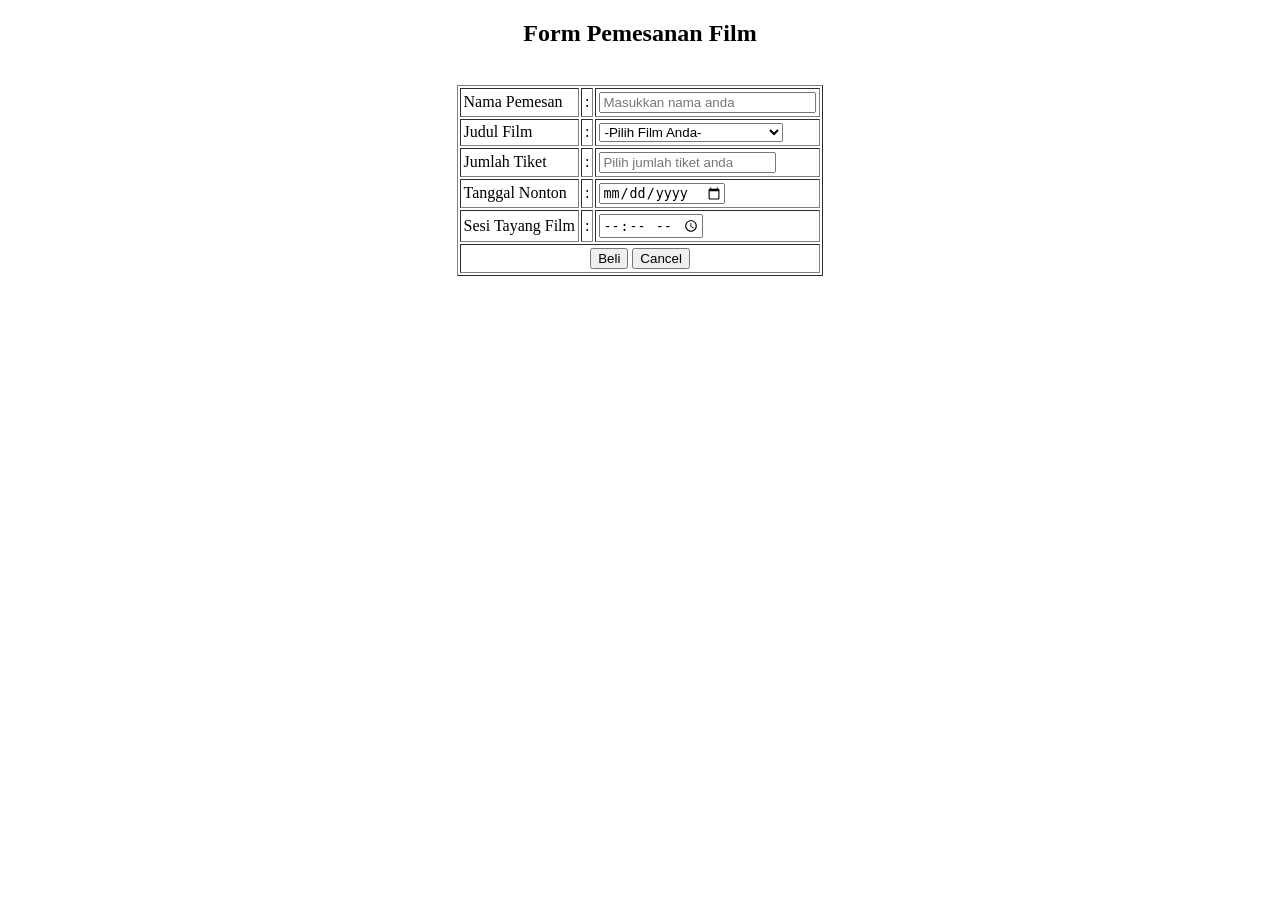
==== index.html @ 1010d68e "Add files via upload" ====
<!DOCTYPE html>
<html lang="en">
<head>
    <meta charset="UTF-8">
    <meta name="viewport" content="width=device-width, initial-scale=1.0">
    <title>Form Pemesanan Tiket</title>
</head>
<body>
    
<h2 align="center">Form Pemesanan Film</h2> <br>

<form action="tiket.php" method="post">
    <table border="1" cellpadding="3" align="center">
        <tr>
            <td>Nama Pemesan</td>
            <td>:</td>
            <td><input type="text" name="Nama_Pemesan" placeholder="Masukkan nama anda" size="25" required></td>
        </tr>

        <tr>
            <td>Judul Film</td>
            <td>:</td>
            <td>
                <select name="Judul_Film" required>
                    <option value="">-Pilih Film Anda-</option>
                    <option value="Dune Part Three">Dune Part Three</option>
                    <option value="Avengers Doomsday">Avengers Doomsday</option>
                    <option value="The Odyssey">The Odyssey</option>
                    <option value="Spiderman Brand New Day">Spiderman Brand New Day</option>
                </select>
            </td>
        </tr>

        <tr>
            <td>Jumlah Tiket</td>
            <td>:</td>
            <td><input type="number" name="Jumlah_Tiket" min="1" placeholder="Pilih jumlah tiket anda" size="25" required></td>
        </tr>

        <tr>
            <td>Tanggal Nonton</td>
            <td>:</td>
            <td><input type="date" name="Tanggal_Nonton" size="25" required></td>
        </tr>

        <tr>
            <td>Sesi Tayang Film</td>
            <td>:</td>
            <td><input type="time" name="Sesi_Tayang_Film"></td>
        </tr>

        <tr>
            <td align="center" colspan="3">
                <button type="submit">Beli</button>
                <button type="reset">Cancel</button>
            </td>
        </tr>
    </table>
</form>

</body>
</html>
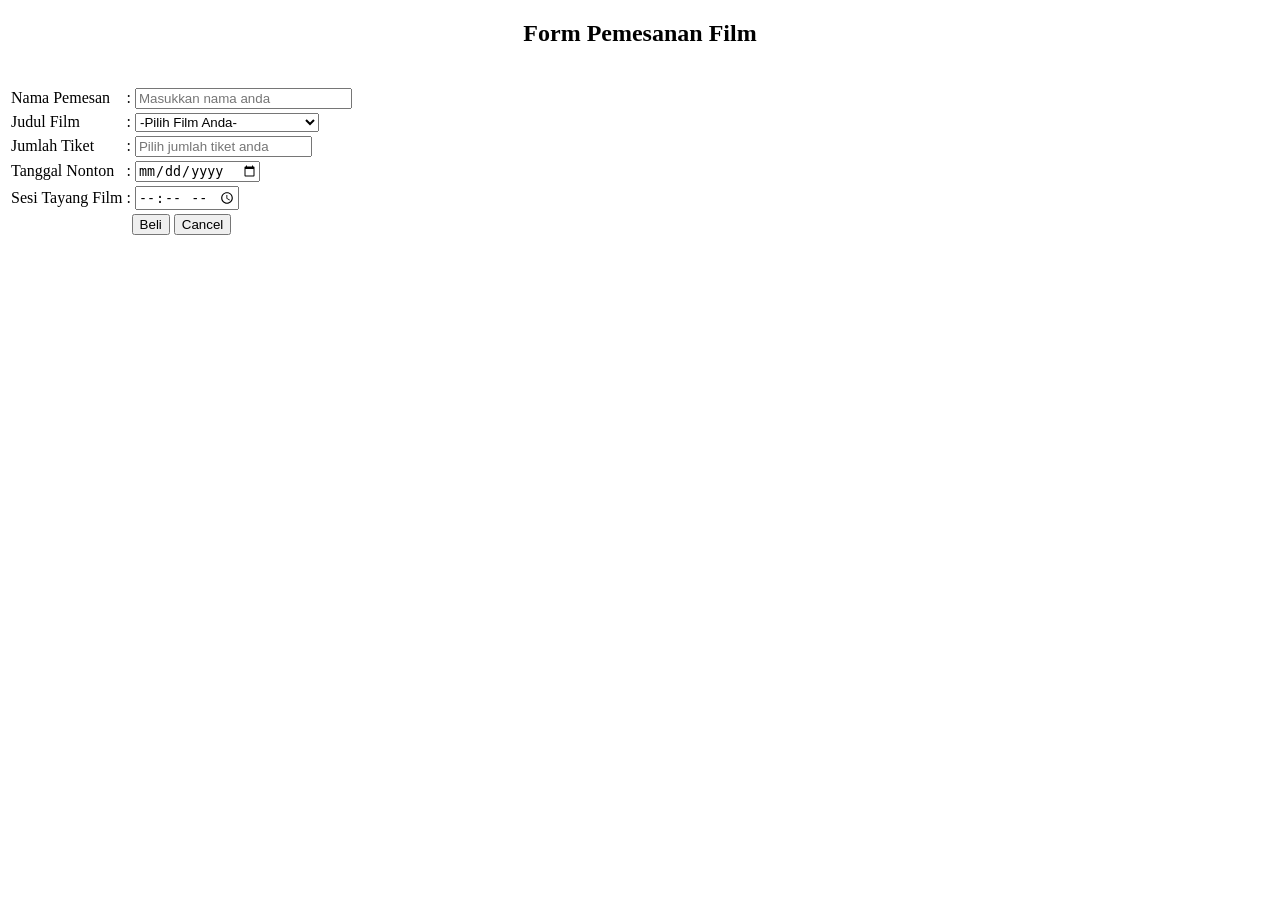
==== commit 09a36ad6: "Update index.html" ====
--- a/index.html
+++ b/index.html
@@ -4,13 +4,14 @@
     <meta charset="UTF-8">
     <meta name="viewport" content="width=device-width, initial-scale=1.0">
     <title>Form Pemesanan Tiket</title>
+    <link rel="stylesheet" href="style.css">
 </head>
 <body>
     
 <h2 align="center">Form Pemesanan Film</h2> <br>
 
 <form action="tiket.php" method="post">
-    <table border="1" cellpadding="3" align="center">
+    <table>
         <tr>
             <td>Nama Pemesan</td>
             <td>:</td>
@@ -59,4 +60,4 @@
 </form>
 
 </body>
-</html>+</html>
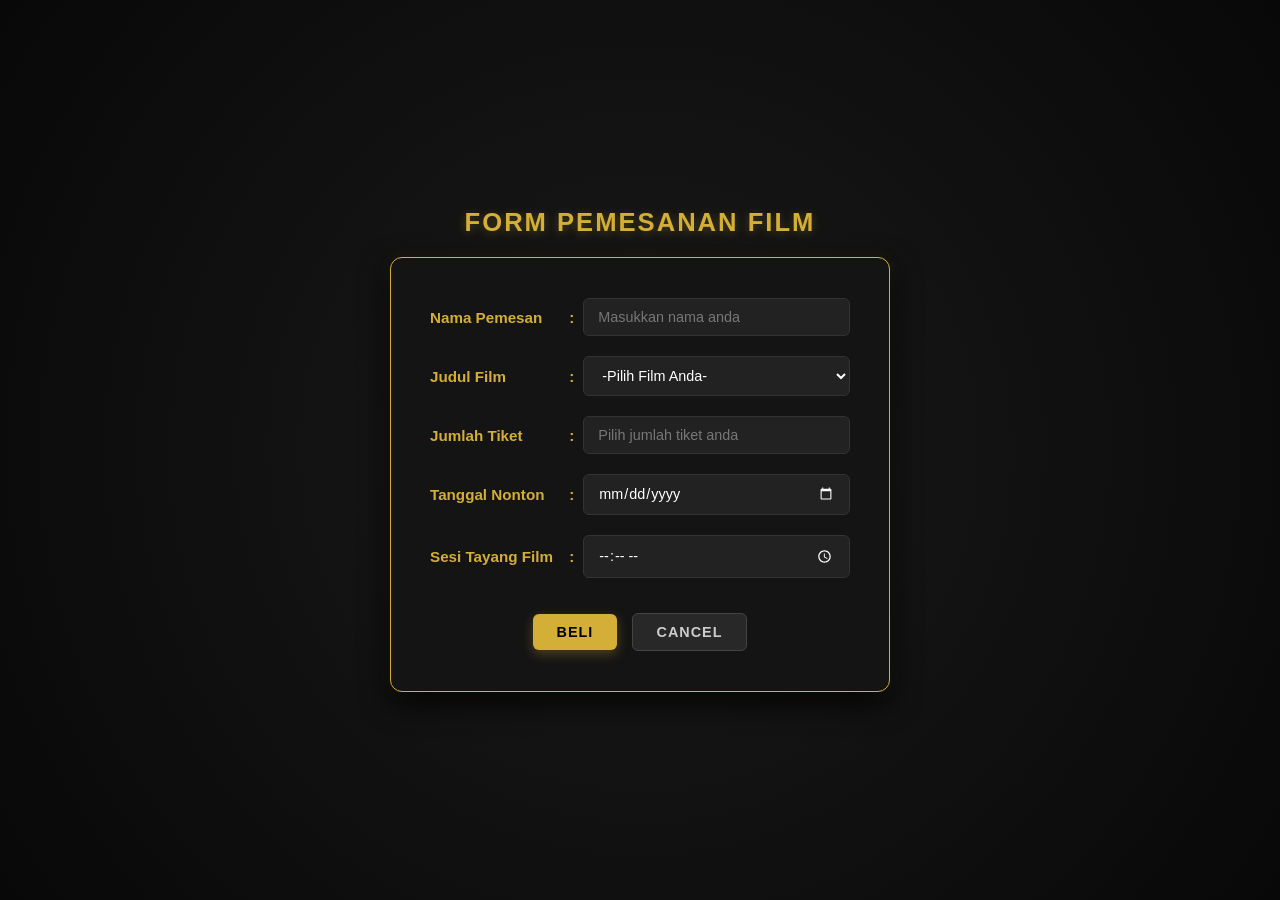
==== commit 31e331ca: "Update index.html" ====
--- a/index.html
+++ b/index.html
@@ -10,7 +10,7 @@
     
 <h2 align="center">Form Pemesanan Film</h2> <br>
 
-<form action="tiket.php" method="post">
+<form action="php/tiket.php" method="post">
     <table>
         <tr>
             <td>Nama Pemesan</td>
--- a/style.css
+++ b/style.css
@@ -0,0 +1,154 @@
+* {
+    box-sizing: border-box;
+    margin: 0;
+    padding: 0;
+    font-family: 'Segoe UI', Tahoma, Geneva, Verdana, sans-serif;
+}
+
+body {
+    background: radial-gradient(circle at center, #1a1a1a 0%, #080808 100%);
+    color: #ffffff;
+    display: flex;
+    flex-direction: column; /* Mengurutkan judul & form dari atas ke bawah */
+    justify-content: center;
+    align-items: center;
+    min-height: 100vh;
+    padding: 20px;
+}
+
+/* Judul H2 tetap di luar kotak dengan spasi yang pas */
+h2 {
+    color: #d4af37; /* Warna Emas XXI */
+    font-size: 1.6rem;
+    font-weight: 700;
+    letter-spacing: 2px;
+    text-transform: uppercase;
+    text-shadow: 0 2px 10px rgba(212, 175, 55, 0.3);
+    margin-bottom: 20px; /* Jarak aman antara judul dan kotak form */
+    text-align: center;
+}
+
+/* Mematikan fungsi <br> bawaan HTML agar tidak membuat jarak berlebihan */
+br {
+    display: none;
+}
+
+/* Kotak Form */
+form {
+    background-color: #141414;
+    border: 1px solid #d4af37;
+    border-radius: 12px;
+    padding: 30px 35px;
+    box-shadow: 0 10px 30px rgba(0, 0, 0, 0.9), 0 0 15px rgba(212, 175, 55, 0.1);
+    max-width: 500px;
+    width: 100%;
+}
+
+/* Merapikan Tabel */
+table {
+    width: 100%;
+    border-collapse: collapse;
+    border: none !important;
+}
+
+td {
+    padding: 10px 4px;
+    color: #e2e8f0;
+    font-size: 0.95rem;
+    vertical-align: middle;
+}
+
+/* Label nama, film, dll */
+td:first-child {
+    color: #d4af37;
+    font-weight: 600;
+    white-space: nowrap;
+}
+
+/* Titik dua (:) */
+td:nth-child(2) {
+    width: 15px;
+    text-align: center;
+    color: #d4af37;
+    font-weight: bold;
+}
+
+/* Input & Select */
+input[type="text"],
+input[type="number"],
+input[type="date"],
+input[type="time"],
+select {
+    width: 100%;
+    padding: 10px 14px;
+    border-radius: 6px;
+    border: 1px solid #333333;
+    background-color: #222222;
+    color: #ffffff;
+    font-size: 0.9rem;
+    outline: none;
+    transition: all 0.3s ease;
+}
+
+input::placeholder {
+    color: #777777;
+}
+
+input:focus,
+select:focus {
+    border-color: #d4af37;
+    box-shadow: 0 0 8px rgba(212, 175, 55, 0.4);
+    background-color: #2a2a2a;
+}
+
+select option {
+    background-color: #1a1a1a;
+    color: #ffffff;
+}
+
+/* Tombol */
+tr:last-child td {
+    padding-top: 25px;
+}
+
+button {
+    padding: 10px 24px;
+    border: none;
+    border-radius: 6px;
+    font-size: 0.9rem;
+    font-weight: 700;
+    text-transform: uppercase;
+    letter-spacing: 1px;
+    cursor: pointer;
+    margin: 0 5px;
+    transition: all 0.2s ease;
+}
+
+button[type="submit"] {
+    background-color: #d4af37;
+    color: #000000;
+    box-shadow: 0 4px 12px rgba(212, 175, 55, 0.3);
+}
+
+button[type="submit"]:hover {
+    background-color: #f3cf55;
+    transform: translateY(-2px);
+    box-shadow: 0 6px 15px rgba(212, 175, 55, 0.5);
+}
+
+button[type="reset"] {
+    background-color: #282828;
+    color: #cccccc;
+    border: 1px solid #444444;
+}
+
+button[type="reset"]:hover {
+    background-color: #383838;
+    color: #ffffff;
+    transform: translateY(-2px);
+}
+
+input::-webkit-calendar-picker-indicator {
+    filter: invert(1);
+    cursor: pointer;
+}
